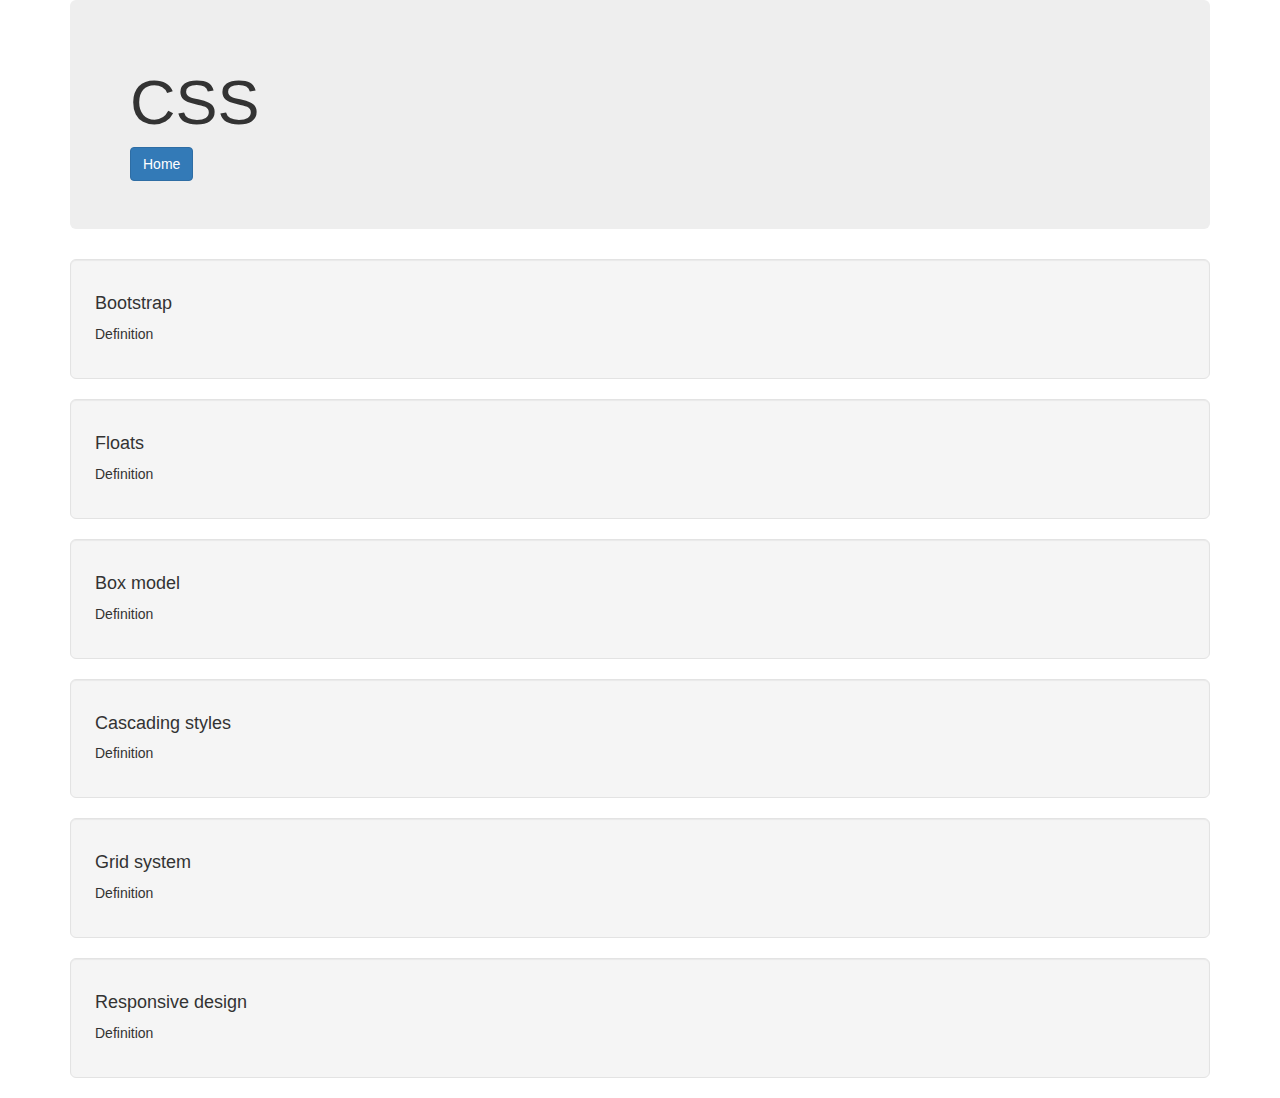
==== css.html @ 3ff304e8 "add some content" ====
<!DOCTYPE html>
<html>
  <head>
    <link href="css/bootstrap.css" rel="stylesheet" type="text/css">
    <link href="css/styles.css" rel="stylesheet" type="text/css">
    <title>Wiki Concepts | CSS</title>
  </head>
  <body>
    <div class="container">
      <div class="jumbotron">
        <h1>CSS</h1>
        <a class="btn btn-primary" href="index.html">Home</a>
      </div>
        <div class="well well-lg">
          <h4>Bootstrap</h4>
          <p>
            Definition
          </p>
        </div>
        <div class="well well-lg">
          <h4>Floats</h4>
          <p>
            Definition
          </p>
        </div>
        <div class="well well-lg">
          <h4>Box model</h4>
          <p>
            Definition
          </p>
        </div>
        <div class="well well-lg">
          <h4>Cascading styles</h4>
          <p>
            Definition
          </p>
        </div>
        <div class="well well-lg">
          <h4>Grid system</h4>
          <p>
            Definition
          </p>
        </div>
        <div class="well well-lg">
          <h4>Responsive design</h4>
          <p>
            Definition
          </p>
        </div>
    </div>
  <script src="js/jquery-1.12.0.js"></script>
  <script src="js/scripts.js"></script>
  </body>
</html>
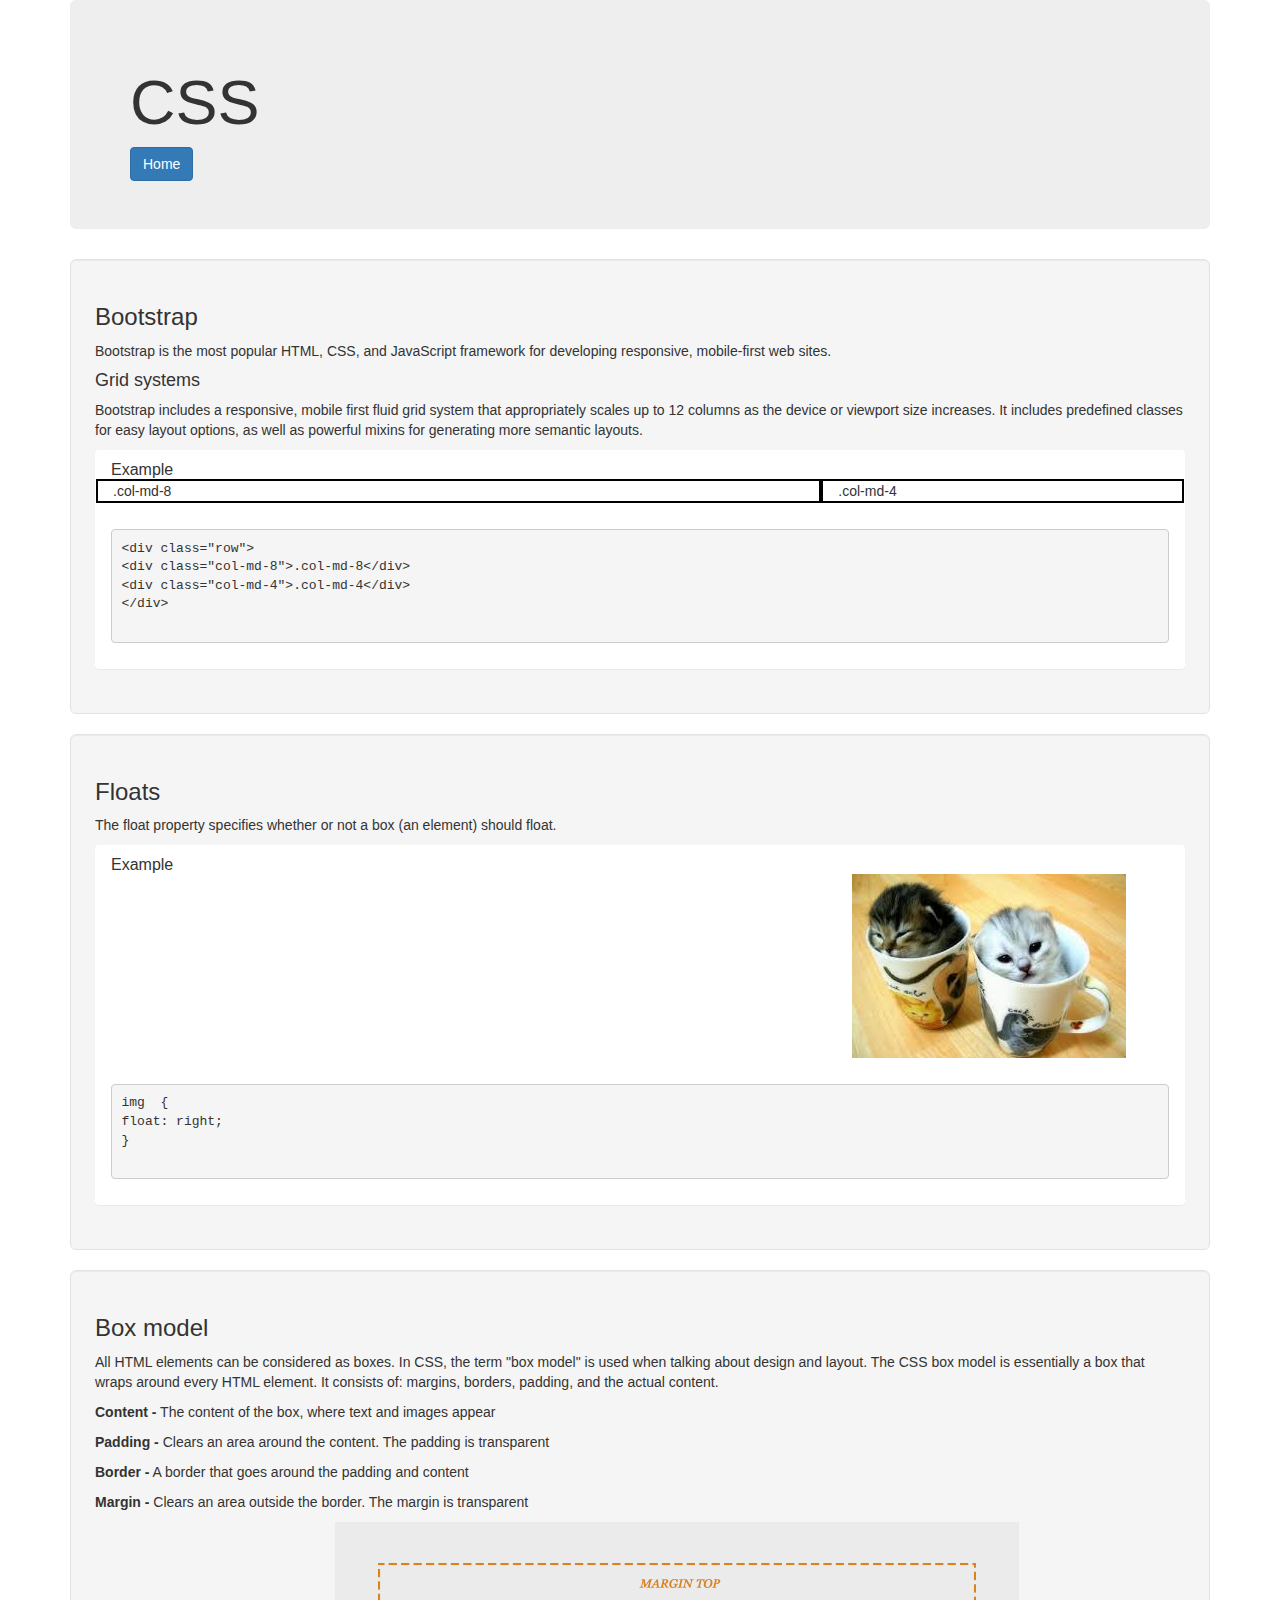
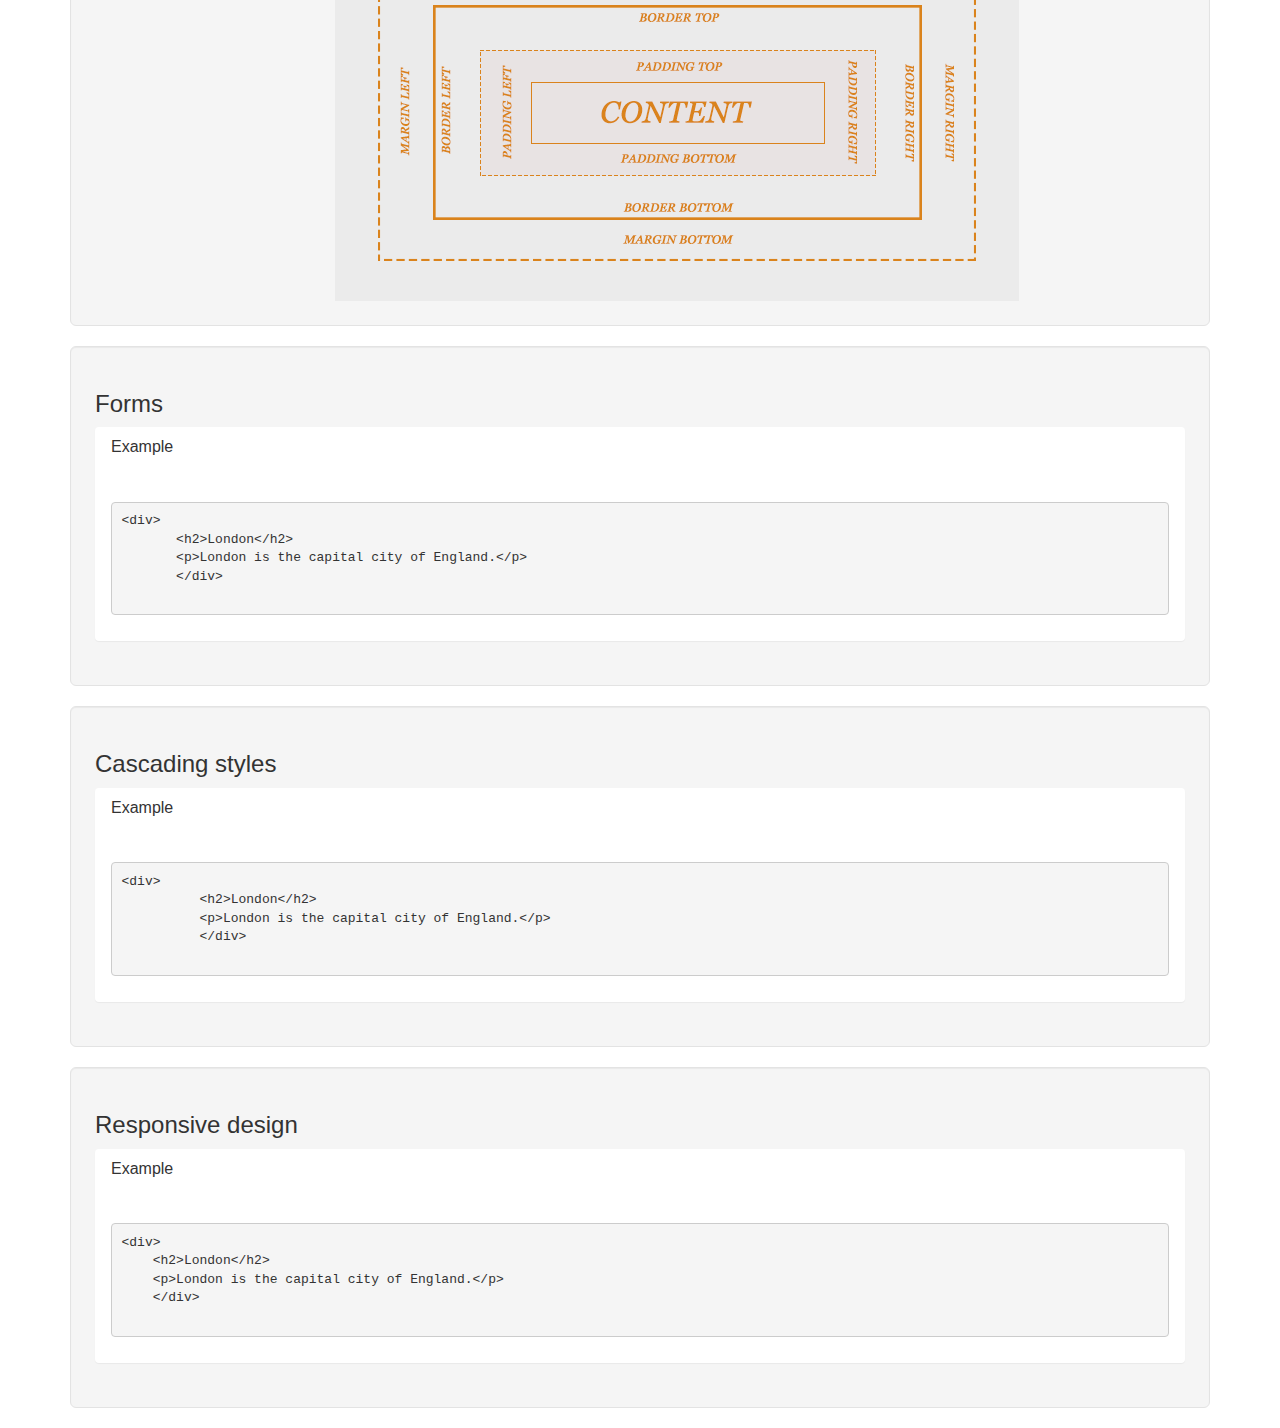
==== commit 3907ca3e: "add content to page" ====
--- a/css.html
+++ b/css.html
@@ -11,42 +11,132 @@
         <h1>CSS</h1>
         <a class="btn btn-primary" href="index.html">Home</a>
       </div>
-        <div class="well well-lg">
-          <h4>Bootstrap</h4>
-          <p>
-            Definition
-          </p>
-        </div>
-        <div class="well well-lg">
-          <h4>Floats</h4>
-          <p>
-            Definition
-          </p>
-        </div>
-        <div class="well well-lg">
-          <h4>Box model</h4>
-          <p>
-            Definition
-          </p>
-        </div>
-        <div class="well well-lg">
-          <h4>Cascading styles</h4>
-          <p>
-            Definition
-          </p>
-        </div>
-        <div class="well well-lg">
-          <h4>Grid system</h4>
-          <p>
-            Definition
-          </p>
-        </div>
-        <div class="well well-lg">
-          <h4>Responsive design</h4>
-          <p>
-            Definition
-          </p>
-        </div>
+      <div class="well well-lg">
+        <h3>Bootstrap</h3>
+        <p>Bootstrap is the most popular HTML, CSS, and JavaScript framework for developing responsive, mobile-first web sites.</p>
+        <h4>Grid systems</h4>
+        <p>Bootstrap includes a responsive, mobile first fluid grid system that appropriately scales up to 12 columns as the device or viewport size increases. It includes predefined classes for easy layout options, as well as powerful mixins for generating more semantic layouts.</p>
+       <div class="panel">
+         <div class="panel-heading">
+           <h3 class="panel-title">Example</h3>
+           <div>
+             <div class="row">
+               <div class="col-md-8">.col-md-8</div>
+               <div class="col-md-4">.col-md-4</div>
+             </div>
+           </div>
+         </div>
+         <div class="panel-body">
+             <PRE>
+&ltdiv class="row"&gt
+&ltdiv class="col-md-8">.col-md-8&lt/div&gt
+&ltdiv class="col-md-4">.col-md-4&lt/div&gt
+&lt/div&gt
+             </PRE>
+         </div>
+       </div>
+         </div>
+         <div class="well well-lg">
+           <h3>Floats</h3>
+           <p>The float property specifies whether or not a box (an element) should float.</p>
+          <div class="panel">
+            <div class="panel-heading">
+              <div>
+              <h3 class="panel-title">Example</h3>
+                <img class="kittens" src="img/images.jpeg">
+              </div>
+            </div>
+            <div class="panel-body">
+                <PRE>
+img  {
+float: right;
+}
+                </PRE>
+            </div>
+          </div>
+            </div>
+            <div class="well well-lg">
+              <h3>Box model</h3>
+              <p>All HTML elements can be considered as boxes. In CSS, the term "box model" is used when talking about design and layout. The CSS box model is essentially a box that wraps around every HTML element. It consists of: margins, borders, padding, and the actual content. </p>
+              <p>
+                 <strong>Content -</strong> The content of the box, where text and images appear
+              </p>
+              <p>
+                 <strong>Padding -</strong> Clears an area around the content. The padding is transparent
+              </p>
+              <p>
+                <strong>Border -</strong> A border that goes around the padding and content
+              </p>
+              <p>
+                <strong>Margin -</strong> Clears an area outside the border. The margin is transparent
+              </p>
+              <img class="boxModel" src="img/box_model.gif">
+               </div>
+             <div class="well well-lg">
+               <h3>Forms</h3>
+               <p></p>
+               <h4></h4>
+               <p></p>
+              <div class="panel">
+                <div class="panel-heading">
+                  <h3 class="panel-title">Example</h3>
+                  <div>
+                    <h2></h2>
+                    <p></p>
+                  </div>
+                </div>
+                <div class="panel-body">
+                    <PRE>&ltdiv&gt
+       &lth2&gtLondon&lt/h2&gt
+       &ltp&gtLondon is the capital city of England.&lt/p&gt
+       &lt/div&gt
+                    </PRE>
+                </div>
+              </div>
+                </div>
+                <div class="well well-lg">
+                  <h3>Cascading styles</h3>
+                  <p></p>
+                  <h4></h4>
+                  <p></p>
+                 <div class="panel">
+                   <div class="panel-heading">
+                     <h3 class="panel-title">Example</h3>
+                     <div>
+                       <h2></h2>
+                       <p></p>
+                     </div>
+                   </div>
+                   <div class="panel-body">
+                       <PRE>&ltdiv&gt
+          &lth2&gtLondon&lt/h2&gt
+          &ltp&gtLondon is the capital city of England.&lt/p&gt
+          &lt/div&gt
+                       </PRE>
+                   </div>
+                 </div>
+                   </div>
+          <div class="well well-lg">
+            <h3>Responsive design</h3>
+            <p></p>
+            <h4></h4>
+            <p></p>
+           <div class="panel">
+             <div class="panel-heading">
+               <h3 class="panel-title">Example</h3>
+               <div>
+                 <h2></h2>
+                 <p></p>
+               </div>
+             </div>
+             <div class="panel-body">
+                 <PRE>&ltdiv&gt
+    &lth2&gtLondon&lt/h2&gt
+    &ltp&gtLondon is the capital city of England.&lt/p&gt
+    &lt/div&gt
+                 </PRE>
+             </div>
+           </div>
     </div>
   <script src="js/jquery-1.12.0.js"></script>
   <script src="js/scripts.js"></script>
--- a/css/styles.css
+++ b/css/styles.css
@@ -0,0 +1,12 @@
+.col-md-8,
+.col-md-4{
+  border: 2px solid black;
+}
+
+.kittens {
+  margin-left: 70%;
+}
+
+.boxModel{
+  margin-left: 22%;
+}
